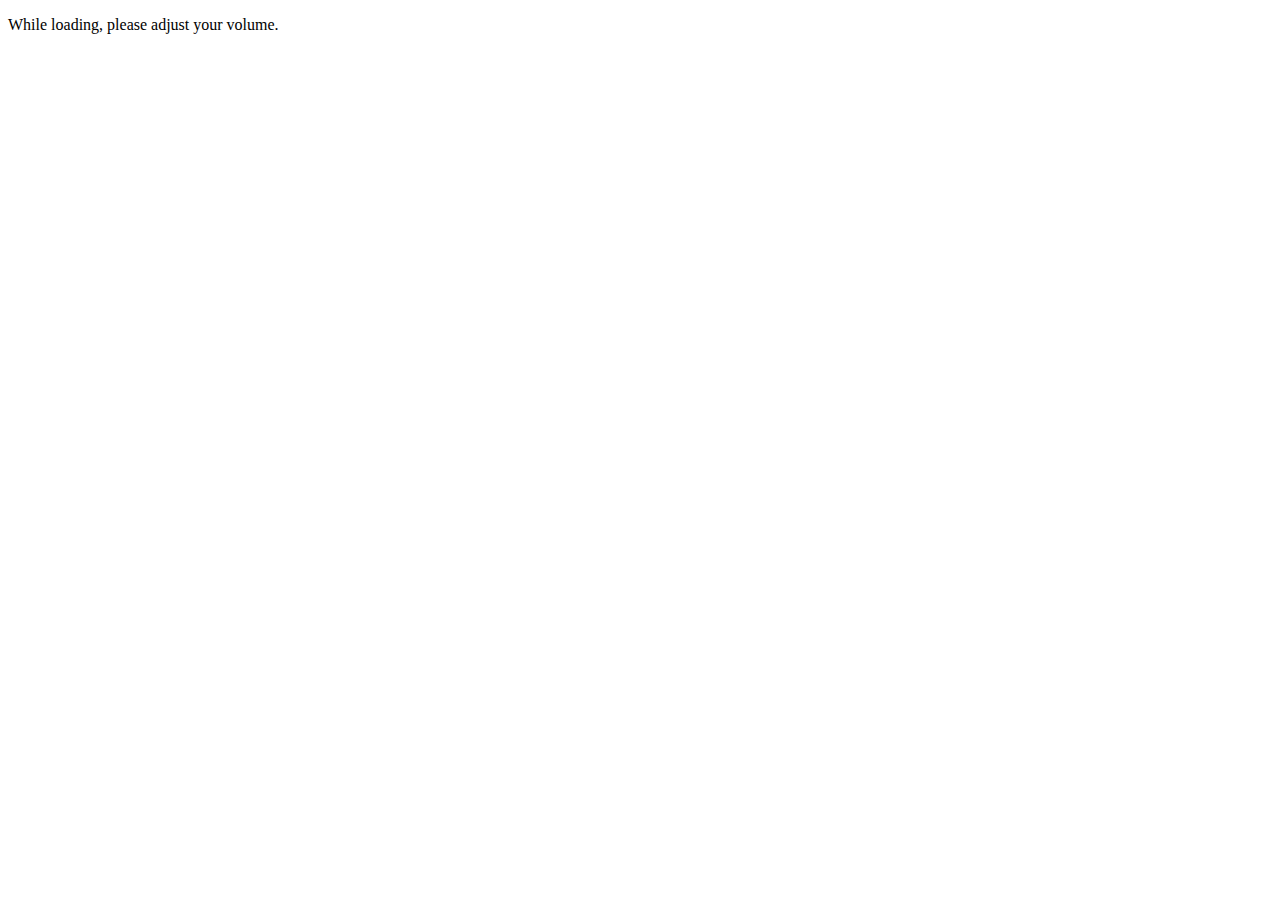
==== loading-screen/index.html @ 82e9490f "adding loading exc" ====
<!DOCTYPE HTML>
<html>
<head>
 <link rel="stylesheet" type="text/css" href="css/animation.css">
</head>
<body>

      <div class="loading">
      <p id="play-me">While loading, please adjust your volume.</p>
    </div>

    <div class="foreground"></div>

    <div class="midground">
      <div class="tuna"></div>
    </div>

    <div class="background">
    </div>

    <audio id="audio" preload="auto">
      <source src="http://stash.rachelnabors.com/24ways2012/byakkoya_ep.mp3" type="audio/mp3" />
      <source src="http://stash.rachelnabors.com/24ways2012/byakkoya_ep.ogg" type="audio/ogg" />
    </audio>
	<script type="text/javascript" src="https://code.jquery.com/jquery-2.1.4.min.js"></script>
	<script type="text/javascript" src="js/prefixfree.min.js"></script>
	<script type="text/javascript" src="js/animation.js"></script>
</body>
</html>
---- loading-screen/css/animation.css ----
* {
  animation-play-state: paused !important;
}

.playing * {
  animation-play-state: running !important;
}

.tuna {
  animation: 
    walk-cycle 1s steps(12) 24,
    walk-to-run .75s steps(12) 24s 1, 
    run-cycle .5s steps(13) 24.75s infinite;
  background: url(http://stash.rachelnabors.com/24ways2012/cat_sprite.png) 0 0 no-repeat; 
  height: 200px;
  width: 400px;
  position: absolute;
  bottom: 1px;
  left: 50%;
  margin-left: -200px;
  translate3d(0,0,0);
}

@keyframes walk-cycle {  
  0% {background-position: 0 0; } 
  100% {background-position: 0 -2391px; } 
}

@keyframes walk-to-run {  
  0% {background-position: -400px 0; } 
  100% {background-position: -400px -2391px; } 
}

@keyframes run-cycle {  
  0% {background-position: -800px 0; }
  100% {background-position: -800px -2591px; } 
}

.foreground, .midground, .background {
  width: 100%;
  height: 100%;
  position: absolute;
  top: 0; left: 0;
  translate3d(0,0,0); 
}

.foreground {
  animation:
    parallax_fg 10s linear infinite,
    parallax_fg_fast 2s linear 24.75s infinite;
  background:  url(http://stash.rachelnabors.com/24ways2012/foreground_grass.png) 0 100% repeat-x;
  z-index: 3;
}

@keyframes parallax_fg { 
  0% { background-position: -3584px 100%;} 
  100% {background-position: 0 100%; } 
}

@keyframes parallax_fg_fast {  
  0% { background-position: 8870.4px 100%;} 
  100% {background-position: 12454.4px 100%; }
}

.midground {
  animation: 
    parallax_mg 20s linear infinite,
    parallax_mg_fast 5s linear 24.75s infinite;
  background:  url(http://stash.rachelnabors.com/24ways2012/midground_grass.png) 0 100% repeat-x;
  z-index: 2;
}

@keyframes parallax_mg {  
  0% { background-position: -3000px 100%;}
  100% {background-position: 0 100%; }
}
@keyframes parallax_mg_fast { 
  0% { background-position: 3712.5px 100%;}
  100% {background-position: 6712.5px 100%; } 
}

.background {
  background-image:
    url(http://stash.rachelnabors.com/24ways2012/background_mountain5.png),
    url(http://stash.rachelnabors.com/24ways2012/background_mountain4.png),
    url(http://stash.rachelnabors.com/24ways2012/background_mountain3.png),
    url(http://stash.rachelnabors.com/24ways2012/background_mountain2.png),
    url(http://stash.rachelnabors.com/24ways2012/background_mountain1.png);
  background-repeat: repeat-x;
  background-position: 0 100%;
  z-index: 1;
  animation: 
    parallax_bg 40s linear infinite,
    parallax_bg_fast 10s linear 24.75s infinite;
}

@keyframes parallax_bg {  
  0% { background-position: -2400px 100%, -2000px 100%, -1800px 100%, -1600px 100%, -1200px 100%;} 
  100% {background-position: 0 100%, 0 100%, 0 100%, 0 100%, 0 100%; } 
}
@keyframes parallax_bg_fast { 
  0% { background-position: 1485px 100%, 1237.5px 100%, 1113.75px 100%, 990px 100%, 742.5px 100%;} 
  100% {background-position: 3885px 100%, 3237.5px 100%, 2913.75px 100%, 2590px 100%, 1942.5px 100%; } 
}
body {
    background: linear-gradient(top, rgba(255,255,255,1) 0%,rgba(255,255,255,0) 100%),
    #d2d2d2 url(http://stash.rachelnabors.com/24ways2012/background_clouds.png);
}
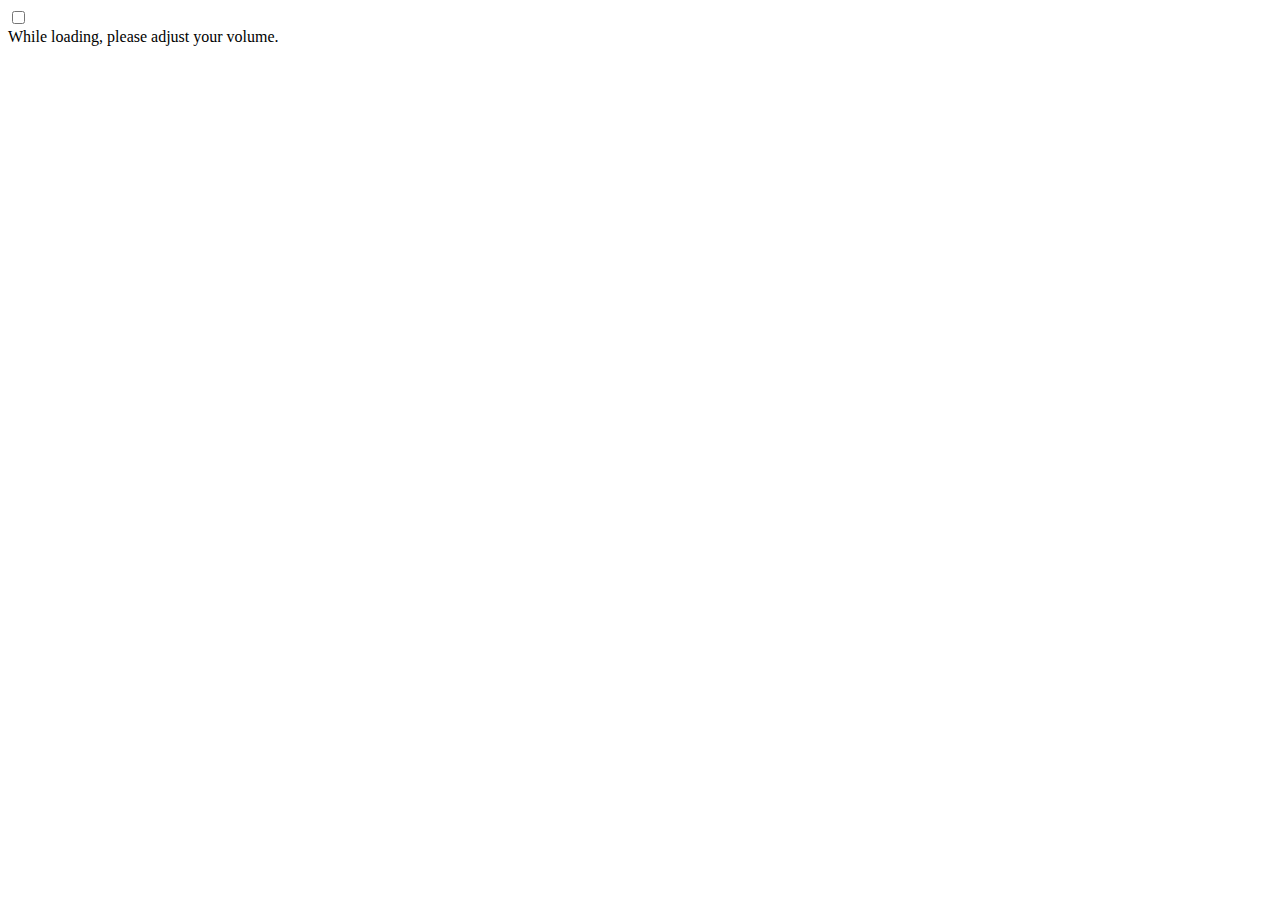
==== commit e5df5314: "adding pause" ====
--- a/loading-screen/index.html
+++ b/loading-screen/index.html
@@ -4,9 +4,9 @@
  <link rel="stylesheet" type="text/css" href="css/animation.css">
 </head>
 <body>
-
+      <input type="checkbox" id="play"/>
       <div class="loading">
-      <p id="play-me">While loading, please adjust your volume.</p>
+      <label for="play" id="play-me">While loading, please adjust your volume.</label>
     </div>
 
     <div class="foreground"></div>
